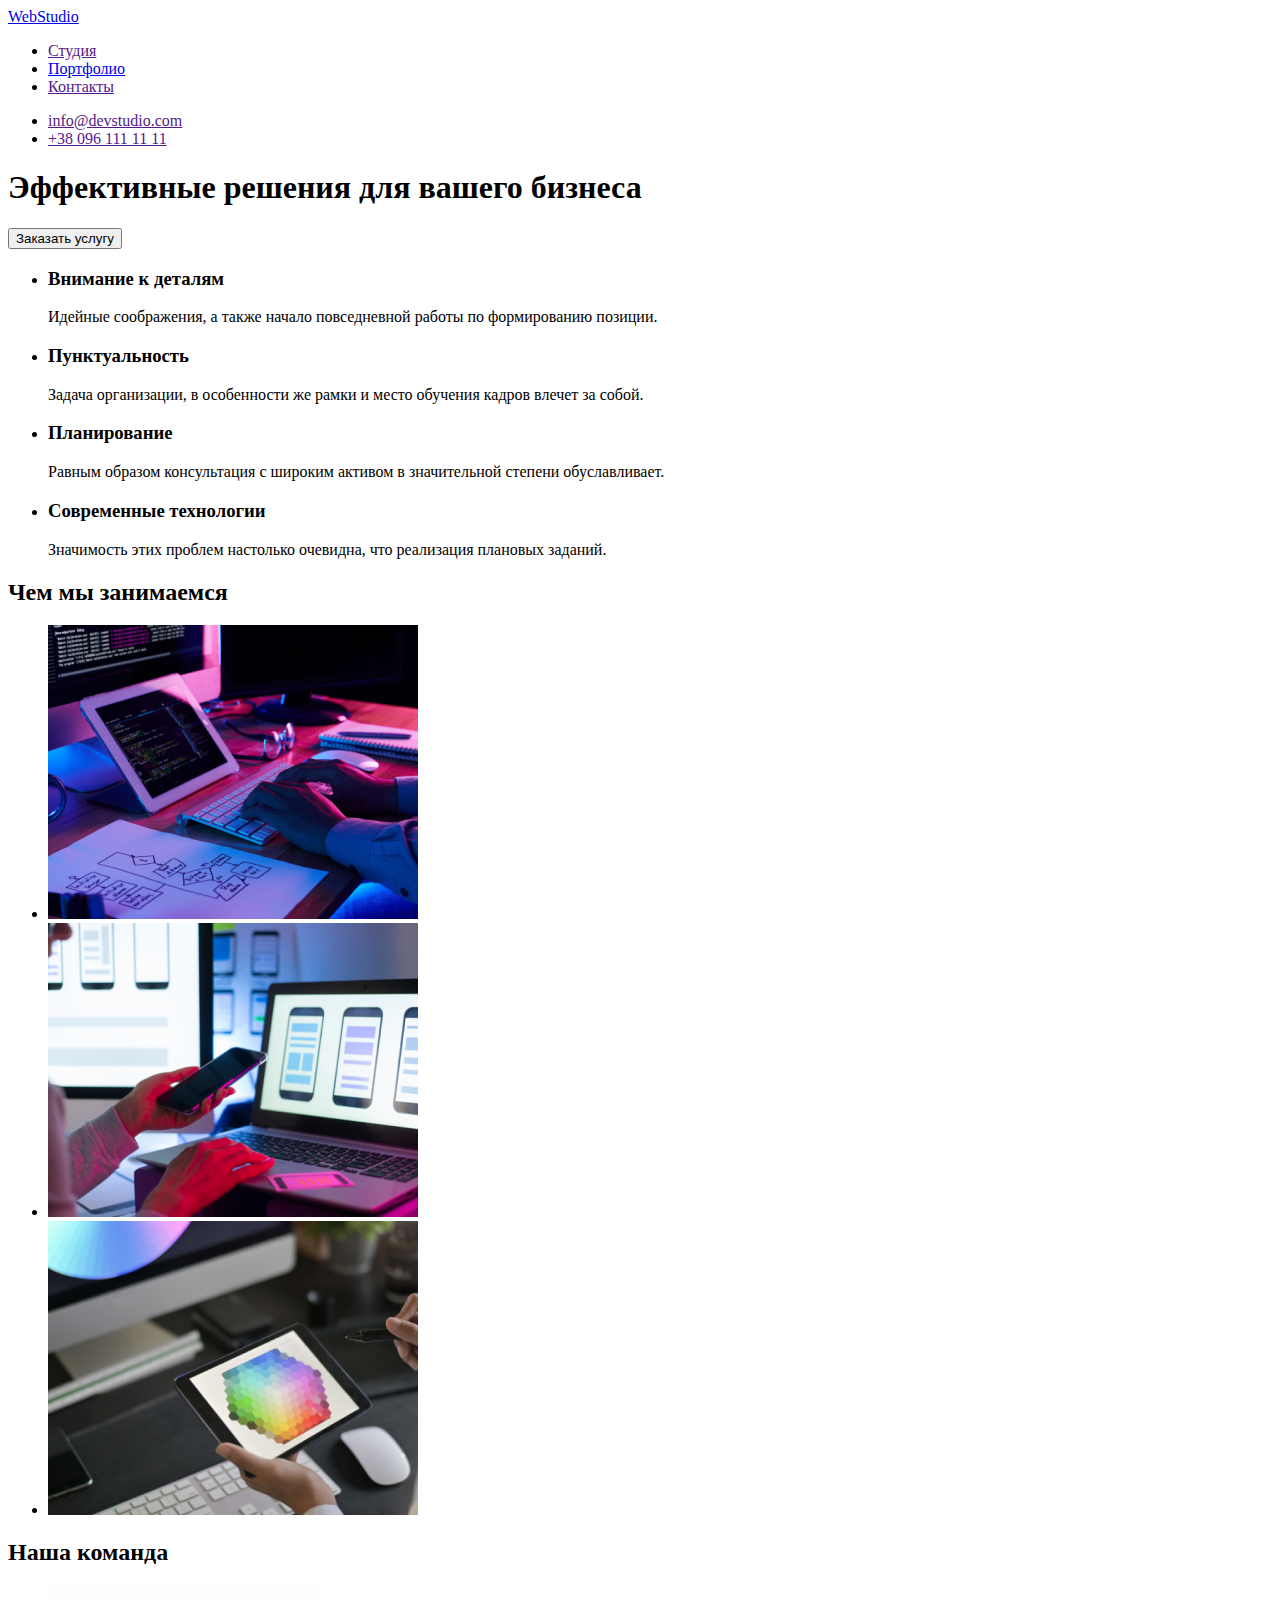
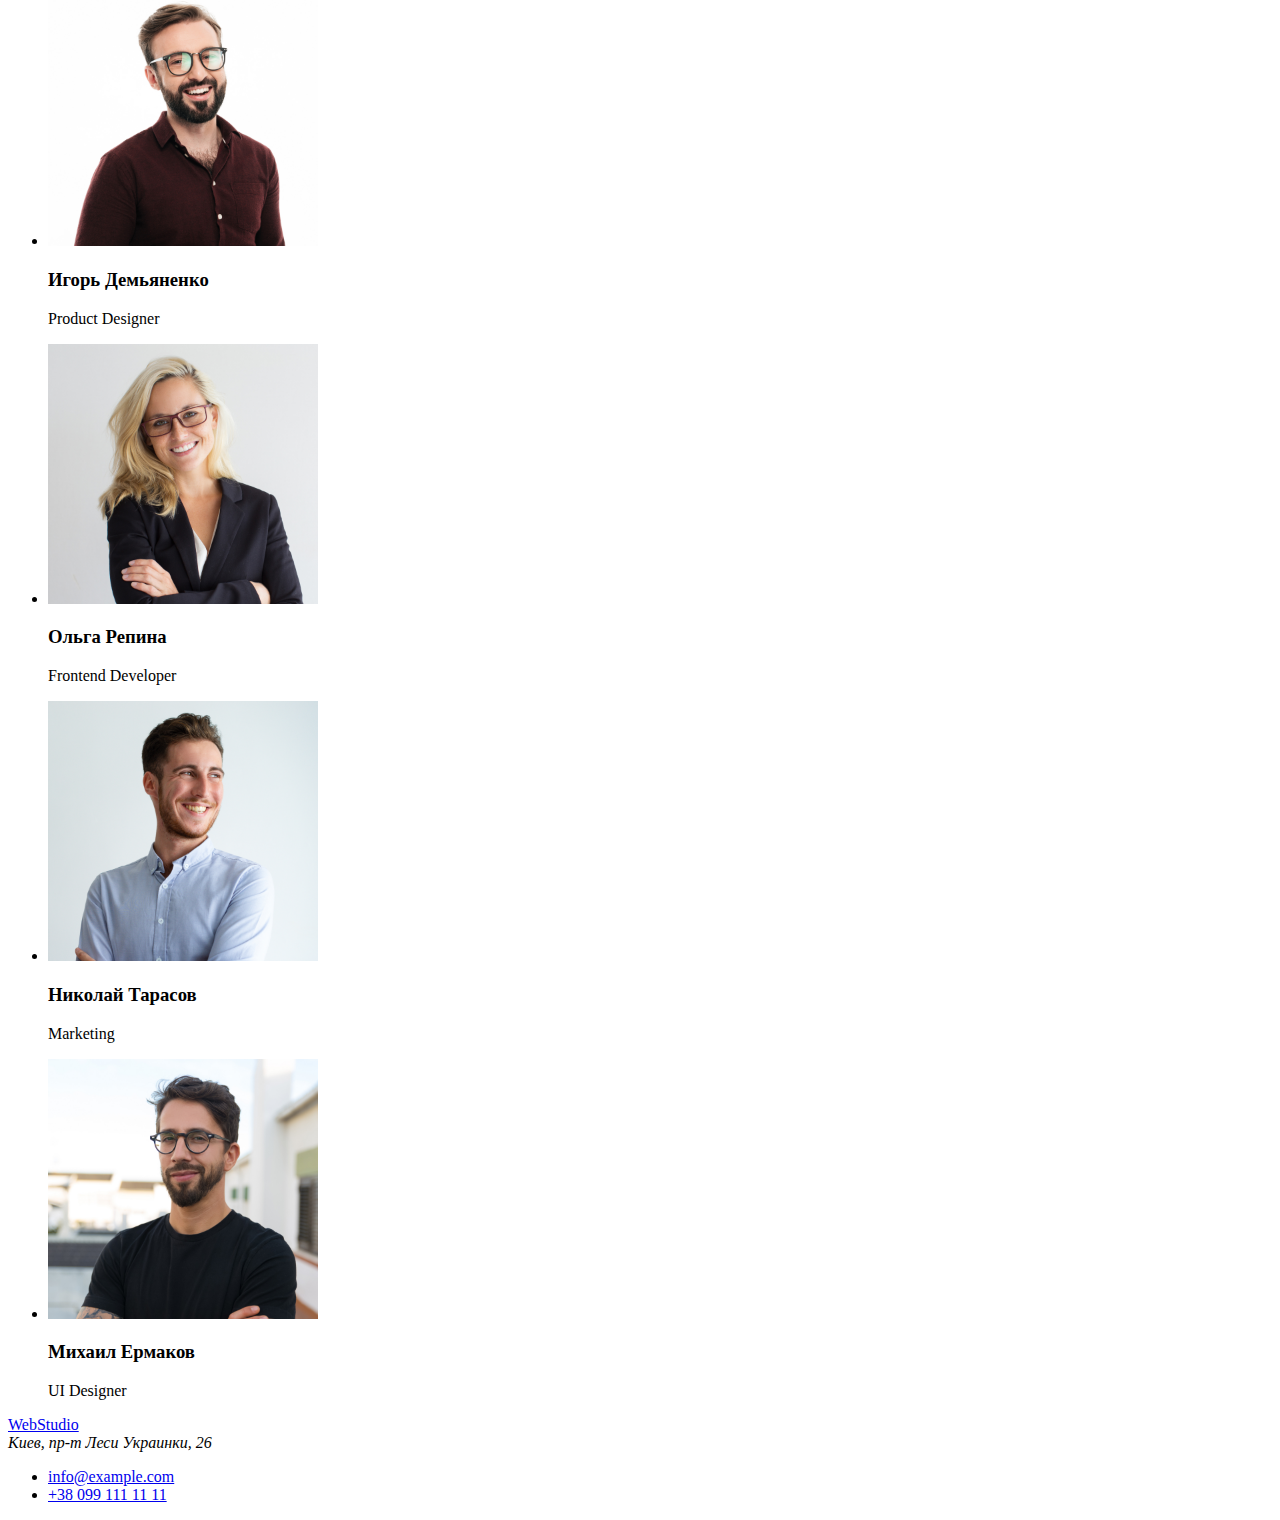
==== index.html @ ce04f301 "домашнее задание 2 (первый)" ====
<!DOCTYPE html>
<html lang="ru">
<head>
    <meta charset="UTF-8">
    <meta http-equiv="X-UA-Compatible" content="IE=edge">
    <meta name="viewport" content="width=device-width, initial-scale=1.0">
    <title>Document</title>
</head>
<body>
    <header>
        <nav>
          <a href="/" lang="en">
             WebStudio 
          </a>

           <ul>
            <li><a href="">Студия</a></li>
            <li><a href="./portfolio.html">Портфолио</a></li>
            <li><a href="">Контакты</a></li>
           </ul>
        </nav>

        <ul>
            <li><a href="">info@devstudio.com</a></li>
            <li><a href="">+38 096 111 11 11</a></li>
        </ul>
    </header>

    <main>

    <section>
            <h1>Эффективные решения для вашего бизнеса</h1>
           <button type="button">Заказать услугу</button> 
    </section>

    <section>
        <ul>
            <li>
                <h3>Внимание к деталям</h3>
                <p>Идейные соображения, а также
                   начало повседневной работы по
                   формированию позиции.</p>
            </li>

            <li>
                <h3>Пунктуальность</h3>
                <p>Задача организации, в особенности
                   же рамки и место обучения кадров
                    влечет за собой.</p>
            </li>

            <li>
                <h3>Планирование</h3>
                <p>Равным образом консультация с
                   широким активом в значительной
                    степени обуславливает.</p>
            </li>

            <li>
                <h3>Современные технологии</h3>
                <p>Значимость этих проблем настолько
                   очевидна, что реализация плановых
                    заданий.</p>
            </li>

        </ul>
    </section>

    <section>
        <h2>Чем мы занимаемся</h2>
        <ul>
            <li>
                  <img src="./images/box1.jpg" alt="Разроботка" width="370" /> 
            </li>
            <li>
                  <img src="./images/box2.jpg" alt="Стилизация" width="370" />
            </li>
            <li>
                  <img src="./images/box3.jpg" alt="Дизан" width="370" />
            </li>
        </ul>
    </section>

    <section>
        <h2>Наша команда</h2>
        <ul>
            <li>
                <img src="./images/img.jpg" alt="Дизанер товара Игорь Демьяненко" width="270" />
                <h3>Игорь Демьяненко</h3>
                <p lang="en">Product Designer</p>
            </li>
            <li>
                <img src="./images/img(1).jpg" alt="Фронтенд разработчик Ольга Репина" width="270" />
                <h3>Ольга Репина</h3>
                <p lang="en">Frontend Developer</p>
            </li>
            <li>
                <img src="./images/img(2).jpg" alt="Маркитолог Никола Тарасов" width="270" />
                <h3>Николай Тарасов</h3>
                <p lang="en">Marketing</p>
            </li>
            <li>
                <img src="./images/img(3).jpg" alt="Дизанер интерфеса Михаил Ермаков" width="270" />
                <h3>Михаил Ермаков</h3>
                <p lang="en">UI Designer</p>
            </li>
        </ul>
    </section>

    </main>

    <footer>
        <a href="/" lang="en">
            WebStudio
        </a>
        <address>
            Киев, пр-т Леси Украинки, 26
        </address>
        <ul>
            <li><a href="mailto:info@example.com">info@example.com</a></li>
            <li><a href="tel:+380991111111">+38 099 111 11 11</a></li>
        </ul>

    </footer>
    
</body>
</html>
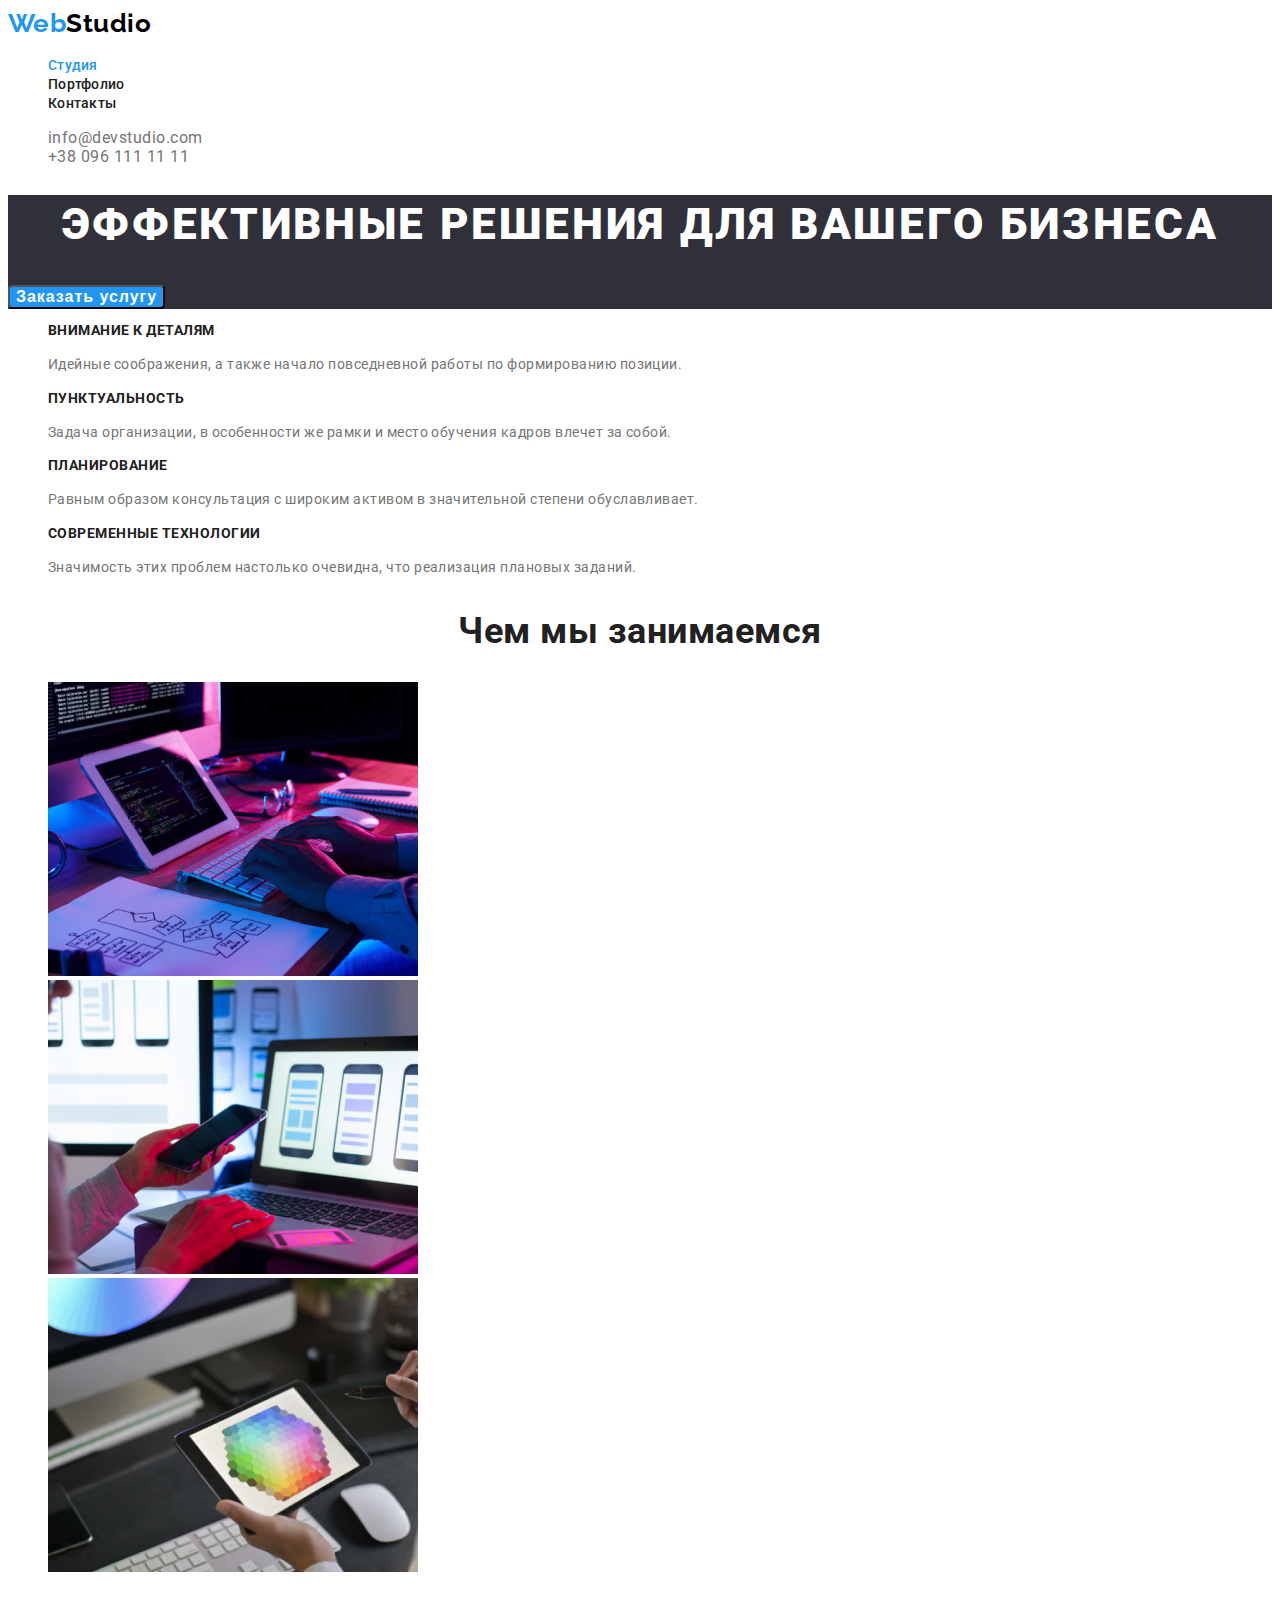
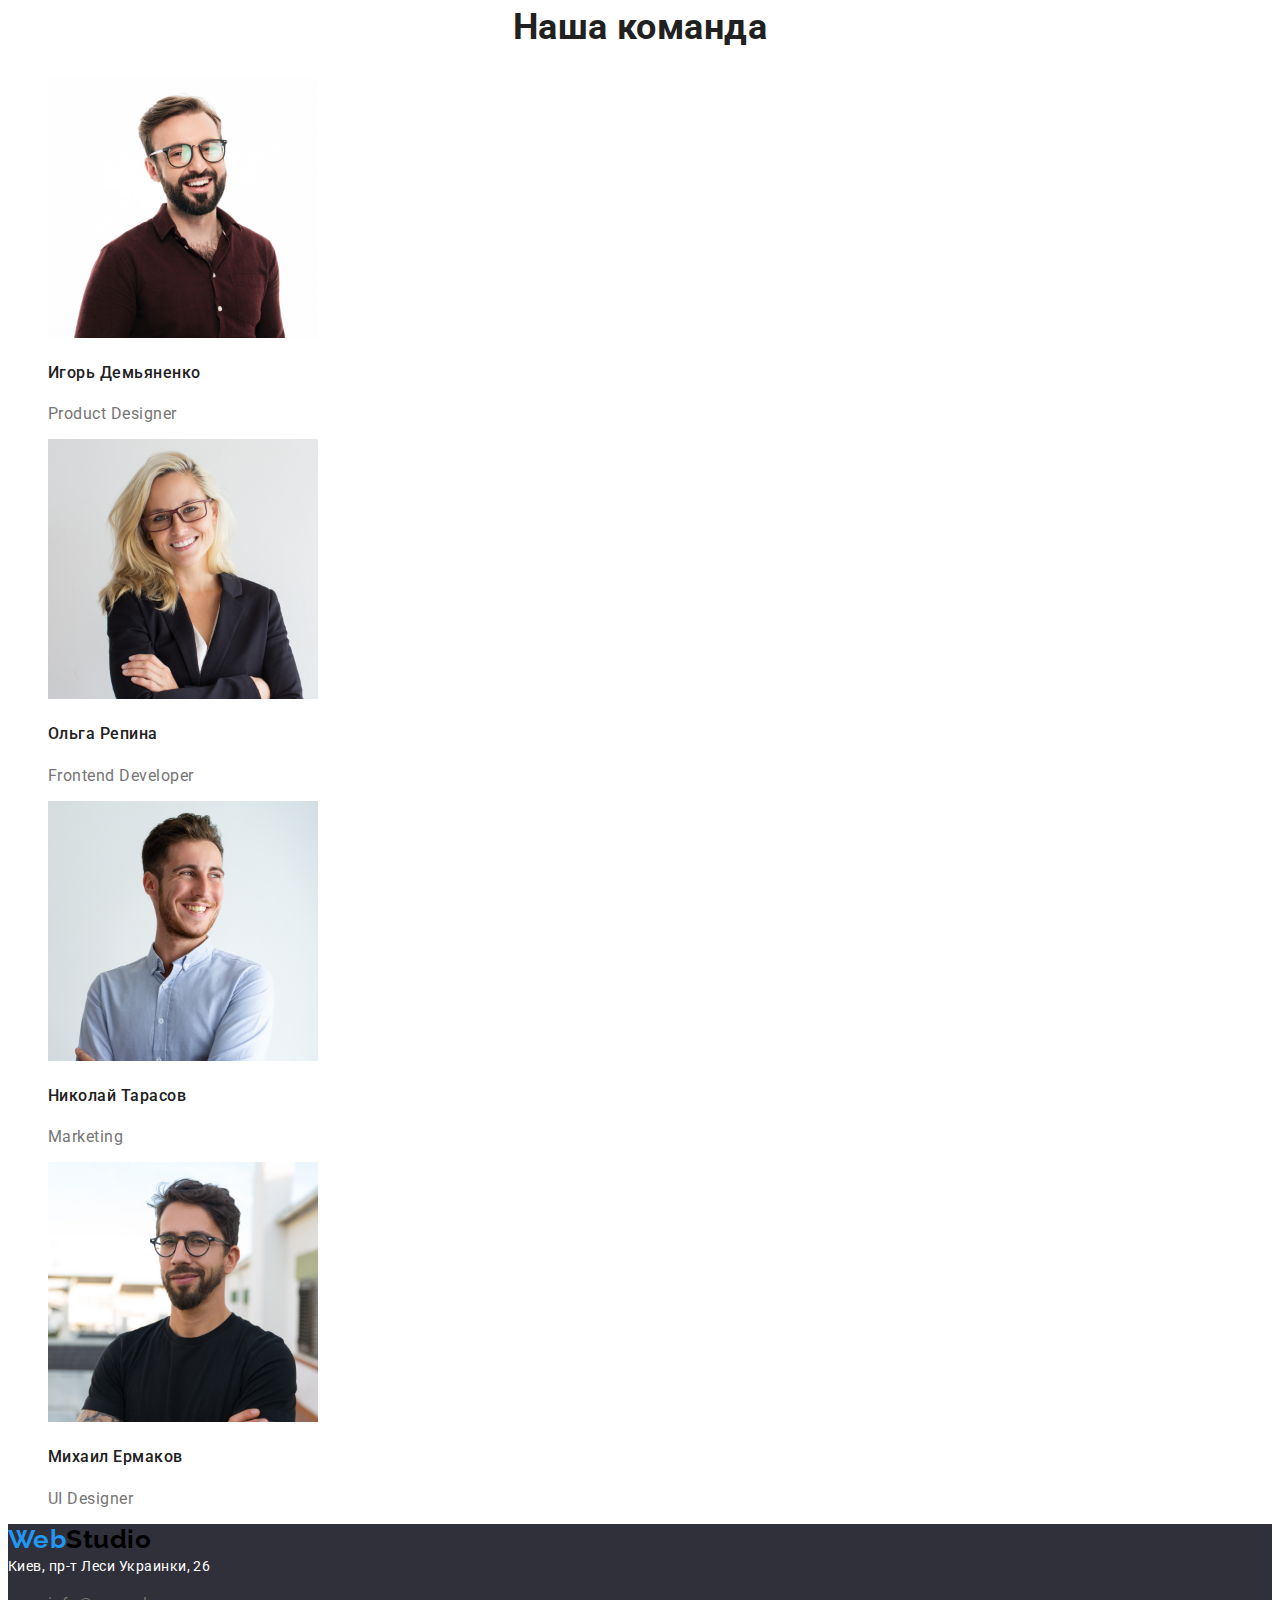
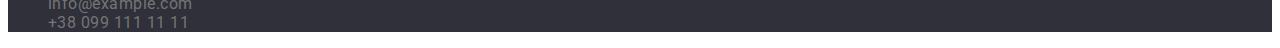
==== commit 1fae6e2a: "домашняя работа 2" ====
--- a/index.html
+++ b/index.html
@@ -5,59 +5,62 @@
     <meta http-equiv="X-UA-Compatible" content="IE=edge">
     <meta name="viewport" content="width=device-width, initial-scale=1.0">
     <title>Document</title>
+    <link href="https://fonts.googleapis.com/css2?family=Raleway:wght@700&family=Roboto:wght@400;500;700;900&display=swap" rel="stylesheet">
+    <link rel="stylesheet" href="./css/styles.css">
 </head>
 <body>
     <header>
         <nav>
-          <a href="/" lang="en">
-             WebStudio 
+          <a href="./index.html" class="logo" lang="en">
+            <span class="web">Web</span>Studio
           </a>
 
-           <ul>
-            <li><a href="">Студия</a></li>
-            <li><a href="./portfolio.html">Портфолио</a></li>
-            <li><a href="">Контакты</a></li>
+           <ul class="site-nav">
+            <li><a class="nav current" href="">Студия</a></li>
+            <li><a class="nav" href="./portfolio.html">Портфолио</a></li>
+            <li><a class="nav" href="">Контакты</a></li>
            </ul>
         </nav>
 
-        <ul>
-            <li><a href="">info@devstudio.com</a></li>
-            <li><a href="">+38 096 111 11 11</a></li>
+        <ul class="social-contact">
+            <li><a class="contact" href="">info@devstudio.com</a></li>
+            <li><a class="contact" href="">+38 096 111 11 11</a></li>
         </ul>
     </header>
 
     <main>
 
-    <section>
-            <h1>Эффективные решения для вашего бизнеса</h1>
-           <button type="button">Заказать услугу</button> 
+    <section class="hero">
+            <h1 class="hero-title">Эффективные решения для вашего бизнеса</h1>
+           <button class="hero-button" type="button">Заказать услугу</button> 
     </section>
 
-    <section>
-        <ul>
+    <section class="advantages">
+        <ul class="advantages-company">
             <li>
-                <h3>Внимание к деталям</h3>
+                <h3 class="advantages-title">Внимание к деталям</h3>
                 <p>Идейные соображения, а также
                    начало повседневной работы по
                    формированию позиции.</p>
             </li>
 
             <li>
-                <h3>Пунктуальность</h3>
+                <h3 class="advantages-title">Пунктуальность</h3>
                 <p>Задача организации, в особенности
                    же рамки и место обучения кадров
                     влечет за собой.</p>
             </li>
 
+
             <li>
-                <h3>Планирование</h3>
+                <h3 class="advantages-title">Планирование</h3>
                 <p>Равным образом консультация с
                    широким активом в значительной
                     степени обуславливает.</p>
             </li>
 
             <li>
-                <h3>Современные технологии</h3>
+                <h3 class="advantages-title">Современные технологии</h3>
                 <p>Значимость этих проблем настолько
                    очевидна, что реализация плановых
                     заданий.</p>
@@ -66,8 +69,8 @@
         </ul>
     </section>
 
-    <section>
-        <h2>Чем мы занимаемся</h2>
+    <section class="section">
+        <h2 class="section-title">Чем мы занимаемся</h2>
         <ul>
             <li>
                   <img src="./images/box1.jpg" alt="Разроботка" width="370" /> 
@@ -81,27 +84,27 @@
         </ul>
     </section>
 
-    <section>
-        <h2>Наша команда</h2>
-        <ul>
+    <section class="section">
+        <h2 class="section-title">Наша команда</h2>
+        <ul class="section-team">
             <li>
                 <img src="./images/img.jpg" alt="Дизанер товара Игорь Демьяненко" width="270" />
-                <h3>Игорь Демьяненко</h3>
+                <h3 class="section-name">Игорь Демьяненко</h3>
                 <p lang="en">Product Designer</p>
             </li>
             <li>
                 <img src="./images/img(1).jpg" alt="Фронтенд разработчик Ольга Репина" width="270" />
-                <h3>Ольга Репина</h3>
+                <h3 class="section-name">Ольга Репина</h3>
                 <p lang="en">Frontend Developer</p>
             </li>
             <li>
                 <img src="./images/img(2).jpg" alt="Маркитолог Никола Тарасов" width="270" />
-                <h3>Николай Тарасов</h3>
+                <h3 class="section-name">Николай Тарасов</h3>
                 <p lang="en">Marketing</p>
             </li>
             <li>
                 <img src="./images/img(3).jpg" alt="Дизанер интерфеса Михаил Ермаков" width="270" />
-                <h3>Михаил Ермаков</h3>
+                <h3 class="section-name">Михаил Ермаков</h3>
                 <p lang="en">UI Designer</p>
             </li>
         </ul>
@@ -109,16 +112,16 @@
 
     </main>
 
-    <footer>
-        <a href="/" lang="en">
-            WebStudio
+    <footer class="basement">
+        <a href="./index.html" class="logo" lang="en">
+           <span class="web">Web</span>Studio
         </a>
-        <address>
+        <address class="coordinates"> 
             Киев, пр-т Леси Украинки, 26
-        </address>
-        <ul>
-            <li><a href="mailto:info@example.com">info@example.com</a></li>
-            <li><a href="tel:+380991111111">+38 099 111 11 11</a></li>
+        </address> 
+        <ul class="social-contact">
+            <li><a class="contact" href="mailto:info@example.com">info@example.com</a></li>
+            <li><a class="contact" href="tel:+380991111111">+38 099 111 11 11</a></li>
         </ul>
 
     </footer>
--- a/css/styles.css
+++ b/css/styles.css
@@ -0,0 +1,181 @@
+/* цвет основного текста #757575*/
+/* вторичны цвет текста #212121*/
+/* акцентный цвет #2196F3*/
+/* цвет логотипа #000000*/
+/* белый #FFFFFF*/
+/* цвет контактов в футере rgba(255, 255, 255, 0.6)*/
+
+/*цвет фона основной #FFFFFF*/
+/*цвет фона вторичный #2F303A*/
+:root { 
+   --primary-text-color: #757575;
+   --title-text-color: #212121;  
+   --accent-color: #2196F3;
+   --white-color: #FFFFFF;
+   --logo-color: #000000;
+   --contact-color: rgba(255, 255, 255, 0.6);
+   --background-color: #2F303A; 
+   --button-color: #F5F4FA; 
+}
+
+body {
+    background-color: var(--white-color);
+    color: var(--primary-text-color);
+    font-family: Roboto, sans-serif;
+    letter-spacing: 0.03em;
+}
+
+ul {
+    list-style: none;
+}
+
+.logo {
+    color: var(--logo-color);
+    font-family: raleway, sans-serif;
+    font-weight: 700;
+    font-size: 26px;
+    line-height: 1.19;
+    text-decoration: none;   
+}
+
+
+/*контакты*/
+  .social-contact .contact {
+    color: var(--primary-text-color);
+    text-decoration: none;
+  }
+  .social-contact .contact:hover,
+  .social-contact .contact:focus {
+    color: var(--accent-color);
+  }
+
+  /*навигация*/
+  .site-nav .nav {
+      color: var(--title-text-color);
+      font-weight: 500;
+      font-size: 14px;
+      line-height: 1.14;
+      letter-spacing: 0.02em;
+      text-decoration: none;
+
+  }
+  .site-nav .nav.current {
+    color: var(--accent-color);
+}
+  .site-nav .nav:hover,
+  .site-nav .nav:focus {
+    color: var(--accent-color);  
+  }
+
+  .hero {
+    background-color: var(--background-color);
+  }
+
+  .hero-title {
+      color: var(--white-color);
+      font-weight: 900;
+      font-size: 44px;
+      line-height: 1.36;
+      text-align: center;
+      letter-spacing: 0.06em;
+      text-transform: uppercase;
+  }
+
+  .hero-button {
+    color: var(--white-color);
+    background-color: var(--accent-color);
+    font-weight: bold;
+    font-size: 16px;
+    line-height: 1.87o;
+    display: flex;
+    letter-spacing: 0.06em;
+    cursor: pointer;
+    border-radius: 4px;
+  }
+
+
+
+  .advantages-company { 
+    font-weight: 400;
+    font-size: 14px;
+    line-height: 1.71;
+
+  }
+  
+  .advantages-title {
+    color: var(--title-text-color);
+    font-weight: 700;
+    font-size: 14px;
+    line-height: 1.14;
+    text-transform: uppercase;
+  }
+  
+  .section-title {
+    color: var(--title-text-color);
+    font-weight: 700;
+    font-size: 36px;
+    line-height: 1.17o;
+    text-align: center;
+}
+
+  .section-team {
+    font-weight: 400;
+    font-size: 16px;
+    line-height: 1.19;
+}
+
+   .section-name {
+    color: var(--title-text-color);
+    font-weight: 500;
+    font-size: 16px;
+    line-height: 1.9;
+   }
+
+   .basement {
+    background-color: var(--background-color);
+   }
+   
+   .coordinates {
+    font-family: Roboto;
+    font-style: normal;
+    font-weight: 400;
+    font-size: 14px;
+    line-height: 1.71;
+    color: var(--white-color);
+   }
+
+   .web {
+     color: var(--accent-color);
+   }
+
+   .portfolio-name {
+     color: var(--title-text-color);
+     font-weight: 700;
+     font-size: 18px;
+     line-height: 2;
+     letter-spacing: 0.06em;
+     text-decoration: none;
+  }
+
+   .portfolio-type {
+    color: var(--primary-text-color);
+    font-weight: 400;
+    font-size: 16px;
+    line-height: 1.88;
+  }
+
+  .primary-button .button {
+     color: var(--title-text-color);
+     background-color: var(--button-color);
+     border-radius: 4px;
+     font-weight: 500;
+     font-size: 16px;
+     line-height: 1.63;
+     border-color: var(--button-color);
+     cursor: pointer;
+     font-family: inherit;
+ }
+  .primary-button .button:hover{
+    color: var(--white-color);
+    background-color: var(--accent-color);
+ }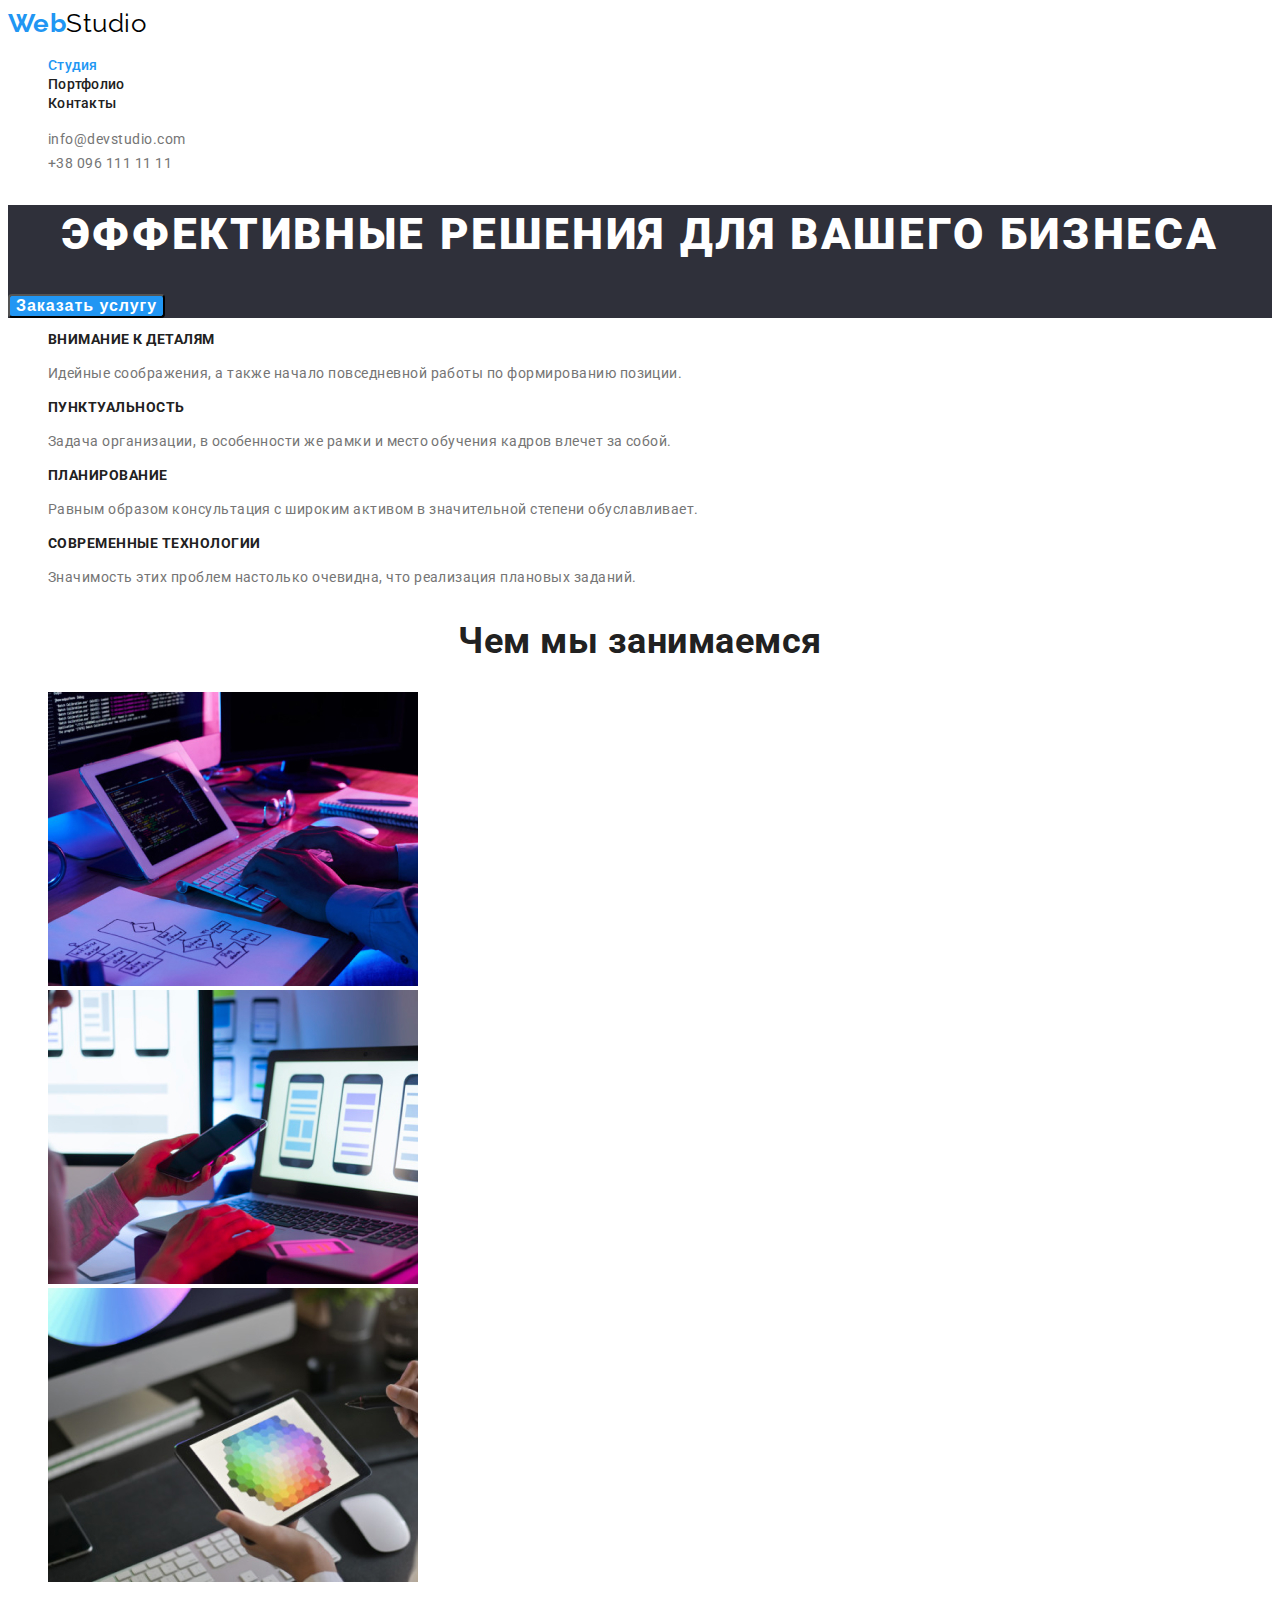
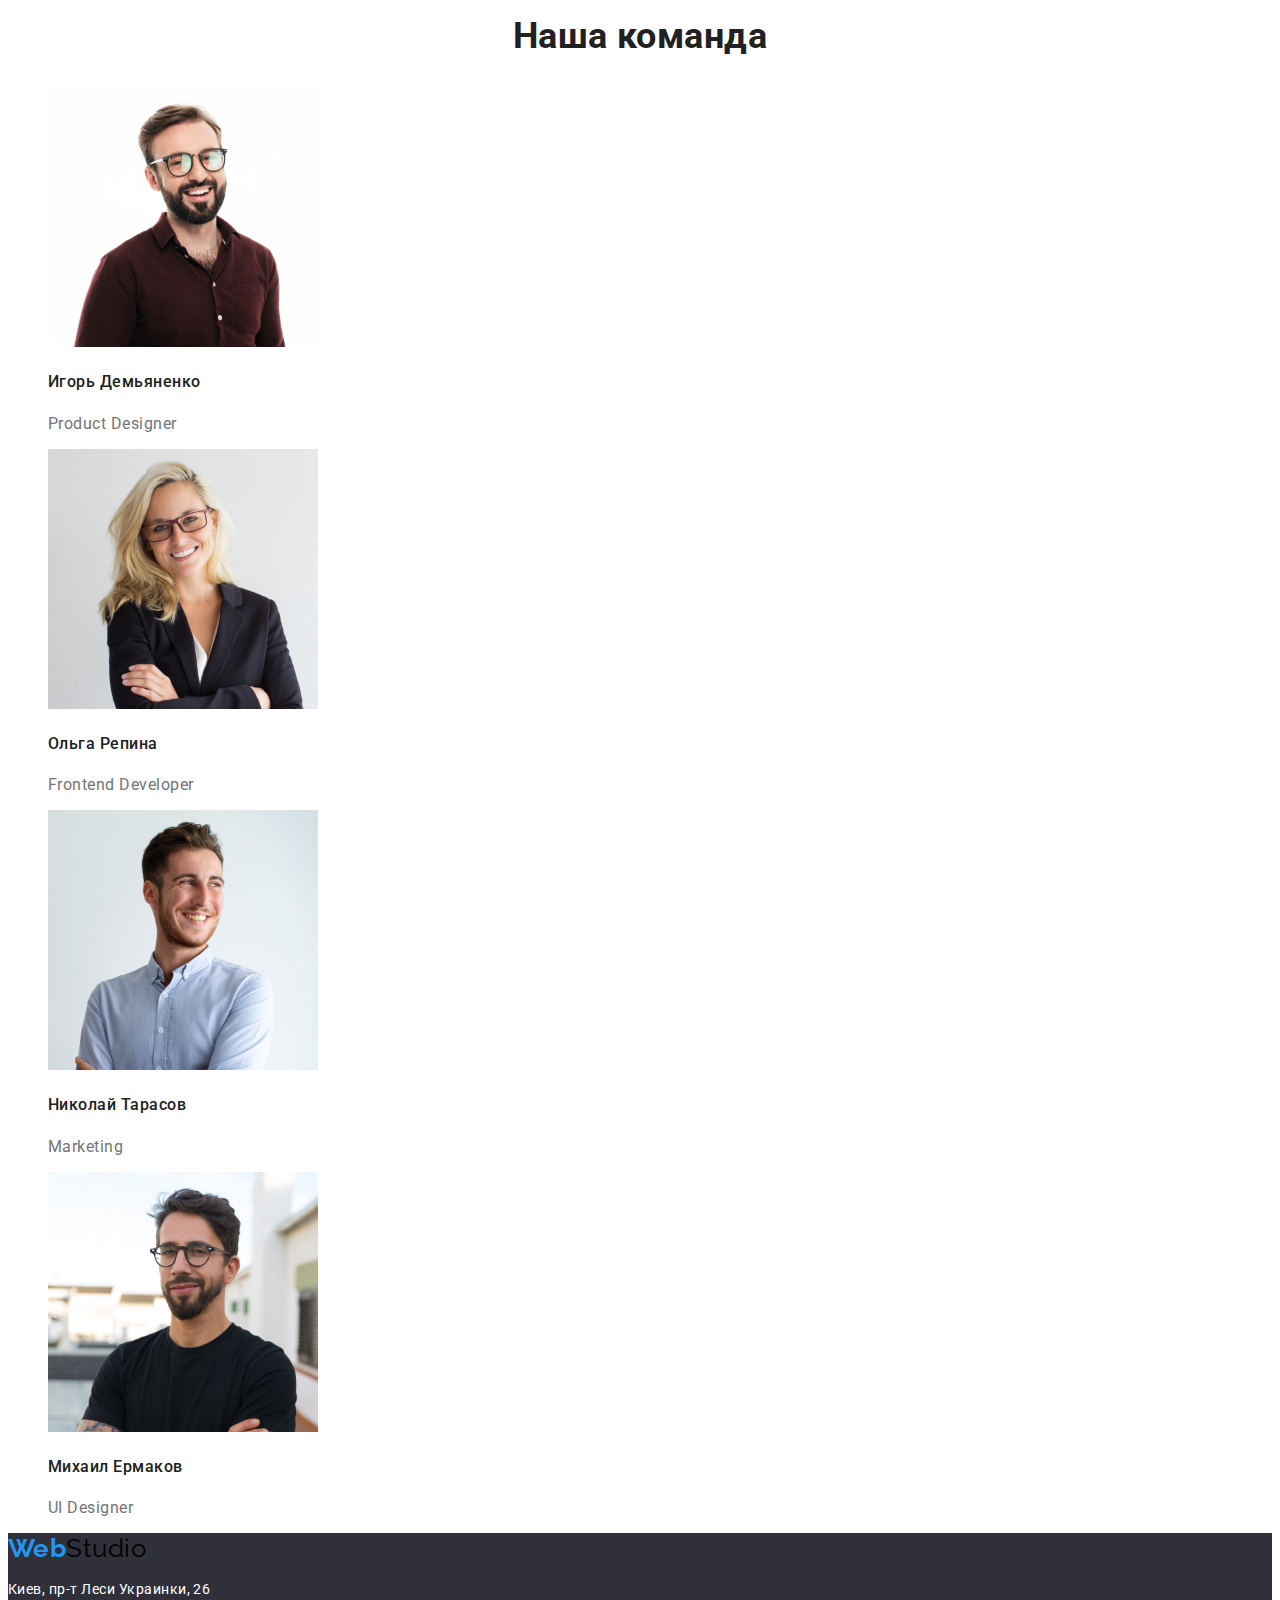
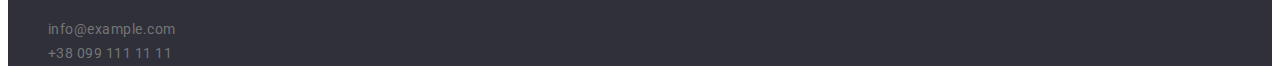
==== commit 82b7c8bd: "ДЗ2 исправление" ====
--- a/index.html
+++ b/index.html
@@ -36,6 +36,7 @@
     </section>
 
     <section class="advantages">
+        <h2 class="advantages-heading" >Преимущества компании</h2>
         <ul class="advantages-company">
             <li>
                 <h3 class="advantages-title">Внимание к деталям</h3>
@@ -116,14 +117,13 @@
         <a href="./index.html" class="logo" lang="en">
            <span class="web">Web</span>Studio
         </a>
-        <address class="coordinates"> 
-            Киев, пр-т Леси Украинки, 26
-        </address> 
-        <ul class="social-contact">
-            <li><a class="contact" href="mailto:info@example.com">info@example.com</a></li>
-            <li><a class="contact" href="tel:+380991111111">+38 099 111 11 11</a></li>
-        </ul>
-
+        <address> 
+           <p class="coordinates">Киев, пр-т Леси Украинки, 26 </p> 
+           <ul class="social-contact">
+              <li><a class="contact" href="mailto:info@example.com">info@example.com</a></li>
+              <li><a class="contact" href="tel:+380991111111">+38 099 111 11 11</a></li>
+           </ul>
+       </address> 
     </footer>
     
 </body>
--- a/css/styles.css
+++ b/css/styles.css
@@ -32,7 +32,7 @@
 .logo {
     color: var(--logo-color);
     font-family: raleway, sans-serif;
-    font-weight: 700;
+    font-weight: 400;
     font-size: 26px;
     line-height: 1.19;
     text-decoration: none;   
@@ -42,6 +42,11 @@
 /*контакты*/
   .social-contact .contact {
     color: var(--primary-text-color);
+    font-style: normal;
+    Font-size: 14px;
+    Line-height: 1.7;
+    font-weight: 400;
+    Letter-spacing: 3%;
     text-decoration: none;
   }
   .social-contact .contact:hover,
@@ -93,7 +98,9 @@
     border-radius: 4px;
   }
 
-
+  .advantages-heading {
+    display: none;
+  }
 
   .advantages-company { 
     font-weight: 400;
@@ -145,6 +152,7 @@
    }
 
    .web {
+     font-weight: 700;
      color: var(--accent-color);
    }
 
@@ -175,7 +183,8 @@
      cursor: pointer;
      font-family: inherit;
  }
-  .primary-button .button:hover{
+  .primary-button .button:hover,
+  .primary-button .button:focus{
     color: var(--white-color);
     background-color: var(--accent-color);
  }